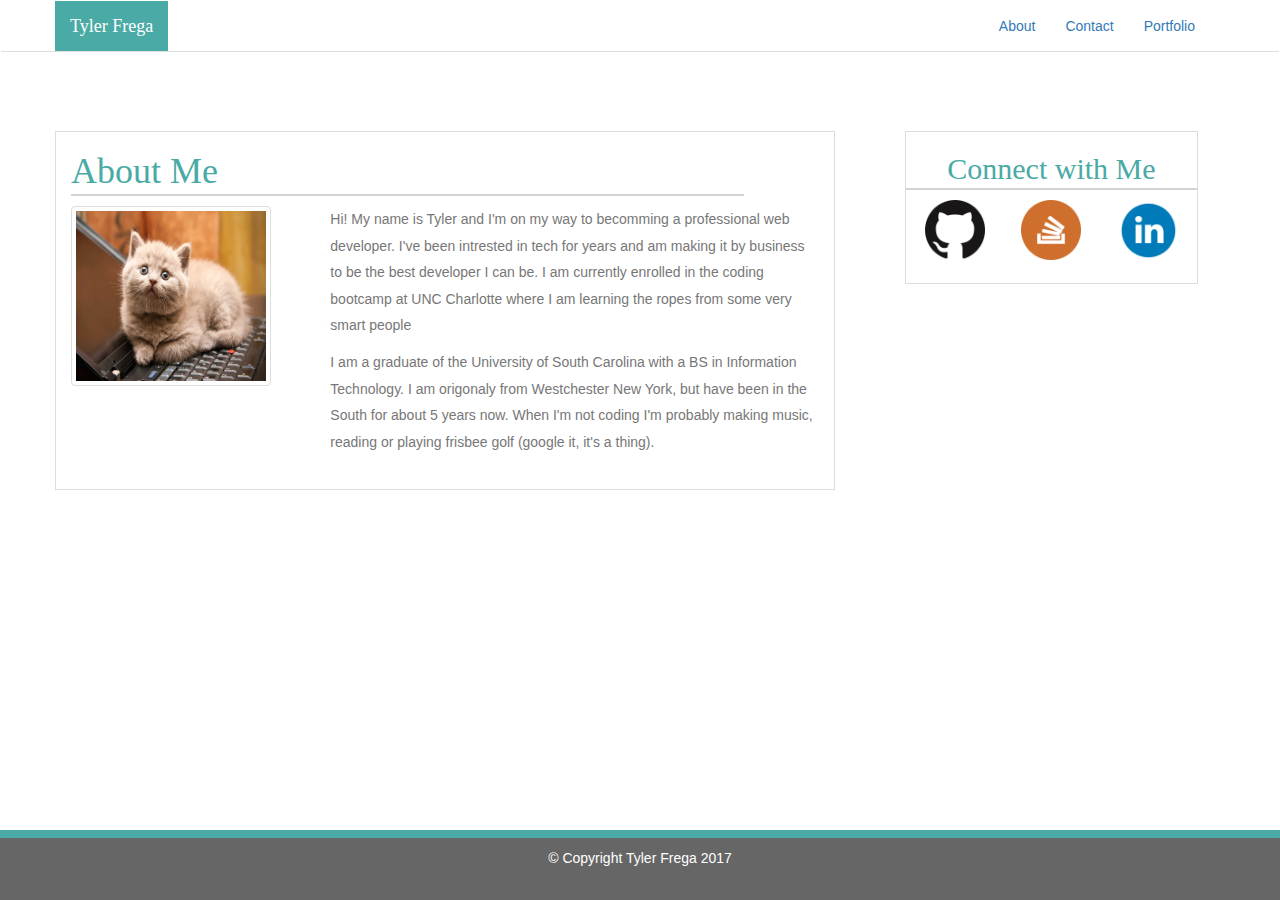
==== index.html @ e971570a "finished about page" ====
<!DOCTYPE html>
<html>
<head>
<!-- Latest compiled and minified CSS -->
<link rel="stylesheet" href="https://maxcdn.bootstrapcdn.com/bootstrap/3.3.7/css/bootstrap.min.css" integrity="sha384-BVYiiSIFeK1dGmJRAkycuHAHRg32OmUcww7on3RYdg4Va+PmSTsz/K68vbdEjh4u" crossorigin="anonymous"/>

<link rel="stylesheet" href="assets/css/style.css">

	<title>Bootstrap Portfolio</title>
</head>
<body>


	<nav class="navbar ">
			<div class="container">
				<div class="navbar-header">

				<!--logo-->
					<a href="index.html" class="navbar-brand logo">Tyler Frega</a>
				</div>
				<!--menu items-->
					<ul class="nav navbar-nav pull-right">
						<li class="active"><a href="index.html">About</a></li>
						<li> <a href="contact.html">Contact</a></li>
						<li><a href="portfolio.html">Portfolio</a></li>
			</div>
	</nav>

	
	<div class="container">
		<div class="row">
			<div class="about col-md-8">
				
				<h1>About Me</h1>

					<div class="row">
					
						<div class="col-md-4">
							<img class="thumbnail" src ="assets/images/cat.jpg" alt="cat" height = "180" width="200"/>
						</div>
			
				<div class="col-md-8">
					<p>Hi! My name is Tyler and I'm on my way to becomming a professional web developer. I've been intrested in tech for years and am making it by business to be the best developer I can be. I am currently enrolled in the coding bootcamp at UNC Charlotte where I am learning the ropes from some very smart people</p>


					<p>I am a graduate of the University of South Carolina with a BS in Information Technology. I am origonaly from Westchester New York, but have been in the South for about 5 years now. When I'm not coding I'm probably making music, reading or playing frisbee golf (google it, it's a thing). </p>
				</div>

				</div>
			</div>

			<div class="contact container-fluid col-md-3">
				<div class="row">
				<h2 class="col-md-12">Connect with Me</h2>
				</div>
					<div class="row">
					<a class="col-md-4" href="https://github.com/tylerfrega"> <img src="assets/images/git.png" alt="git logo" height="60" width="60"/></a>
					<a class="col-md-4" href="https://stackoverflow.com/users/7939095/tyler-frega">	<img src="assets/images/stack.png" alt="stack overflow logo" height="60" width="60"/></a>
					<a class="col-md-4" href="https://www.linkedin.com/in/tyler-frega-064ba7119/"><img src="assets/images/linkedin.png" alt="linkedin logo" height="60" width="60"/></a>
					</div>
				</div>

			</div>

		</div>


	<div class="container-fluid">
		
		<footer>

			<p> &copy; Copyright Tyler Frega 2017</p>

		</footer>

	</div>



</body>
</html>
---- assets/css/style.css ----
body {
	background-image: url("../images/background.PNG");
	color: #777777;
	font-family: Arial, Helvetica Neue, Helvetica, sans-serif;
}

.contact {
	border:solid black 1px;
	left:6%;
	padding-bottom: 2%;
	text-align:center;
	margin-top: 5%;
	background-color: white;
	border:solid 1px #dddddd;

}

.about {
	border:solid black 1px;
	padding-bottom: 2%;
	margin-top: 5%;
	background-color: white;
	line-height: 190%;
	border:solid 1px #dddddd;
}

h1, h2 {
	color: #4aaaa5;
	padding-bottom: 3px;
	border-bottom:solid 2px lightgrey;
	width:90%;
	font-family: Georgia, Times, Times New Roman, serif; 
	

}

.navbar {
	background-color: white;
	border-bottom: solid 1px #dddddd;
}
.navbar-brand {
	background-color: #4aaaa5;
	font-family: Georgia, Times, Times New Roman, serif; 
	color:white;

}

footer {

   position:fixed;
   bottom:0;
   left:0;
   width:100%;
   height:70px;   /* Height of the footer */
   background:#666666;
   color: white;
   text-align: center;
   padding-top:10px;
   border-top: solid  #4aaaa5 8px ;

}
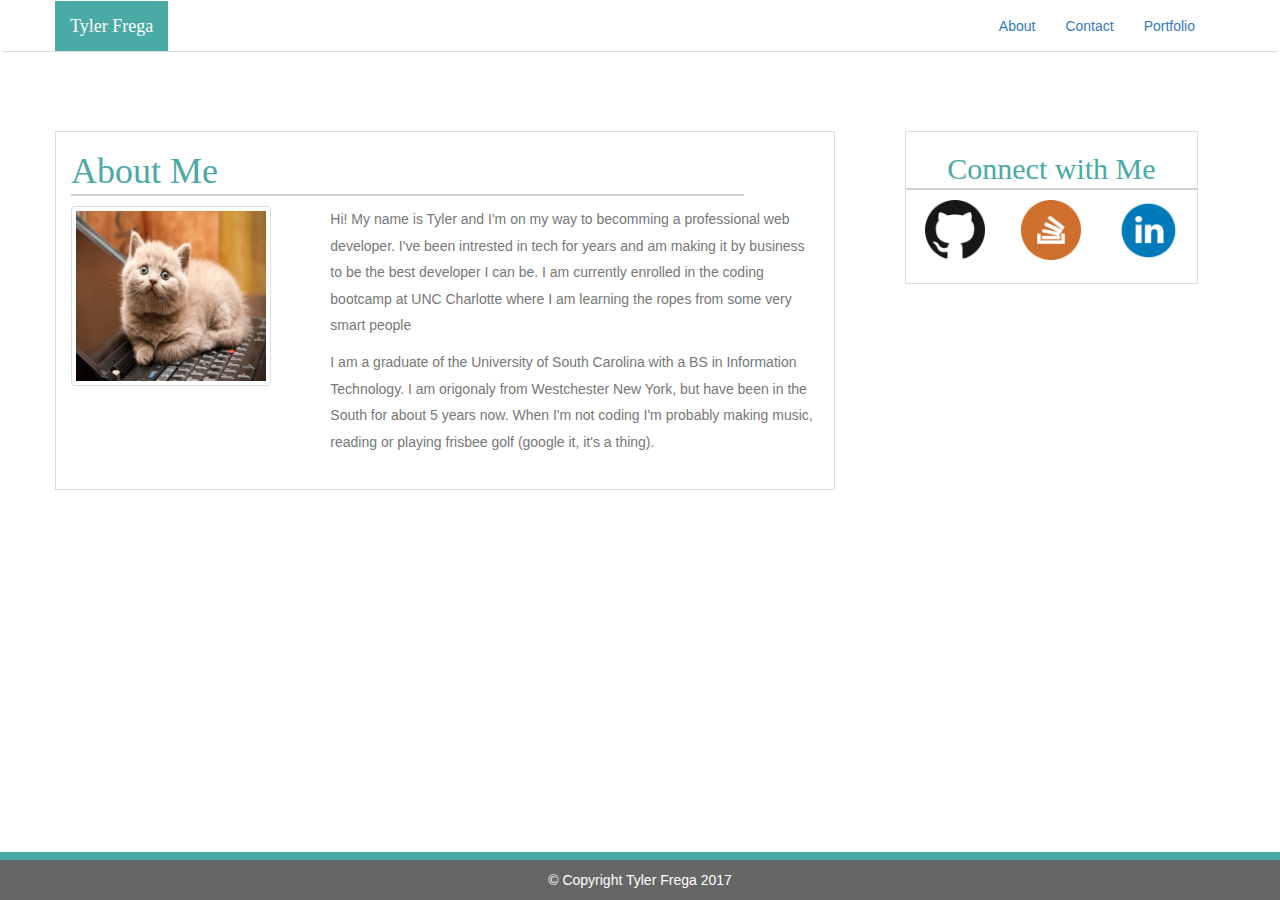
==== commit 728b5c31: "tried to fix portfolio page" ====
--- a/index.html
+++ b/index.html
@@ -14,7 +14,6 @@
 	<nav class="navbar ">
 			<div class="container">
 				<div class="navbar-header">
-
 				<!--logo-->
 					<a href="index.html" class="navbar-brand logo">Tyler Frega</a>
 				</div>
@@ -23,6 +22,7 @@
 						<li class="active"><a href="index.html">About</a></li>
 						<li> <a href="contact.html">Contact</a></li>
 						<li><a href="portfolio.html">Portfolio</a></li>
+					</ul>
 			</div>
 	</nav>
 
@@ -49,16 +49,16 @@
 				</div>
 			</div>
 
-			<div class="contact container-fluid col-md-3">
+			<div class="contact container col-md-3">
 				<div class="row">
-				<h2 class="col-md-12">Connect with Me</h2>
+					<h2 class="col-md-12">Connect with Me</h2>
 				</div>
 					<div class="row">
-					<a class="col-md-4" href="https://github.com/tylerfrega"> <img src="assets/images/git.png" alt="git logo" height="60" width="60"/></a>
-					<a class="col-md-4" href="https://stackoverflow.com/users/7939095/tyler-frega">	<img src="assets/images/stack.png" alt="stack overflow logo" height="60" width="60"/></a>
-					<a class="col-md-4" href="https://www.linkedin.com/in/tyler-frega-064ba7119/"><img src="assets/images/linkedin.png" alt="linkedin logo" height="60" width="60"/></a>
+						<a class="col-md-4" href="https://github.com/tylerfrega"> <img src="assets/images/git.png" alt="git logo" height="60" width="60"/></a>
+						<a class="col-md-4" href="https://stackoverflow.com/users/7939095/tyler-frega">	<img src="assets/images/stack.png" alt="stack overflow logo" height="60" width="60"/></a>
+						<a class="col-md-4" href="https://www.linkedin.com/in/tyler-frega-064ba7119/"><img src="assets/images/linkedin.png" alt="linkedin logo" height="60" width="60"/></a>
 					</div>
-				</div>
+			</div>
 
 			</div>
 
--- a/assets/css/style.css
+++ b/assets/css/style.css
@@ -1,3 +1,20 @@
+
+html, body {
+  height: 100%;
+  width:100%;
+  margin: 0px;
+}
+.wrapper {
+  min-height: 100%;
+
+  /* Equal to height of footer */
+  /* But also accounting for potential margin-bottom of last child */
+  margin-bottom: -50px;
+}
+.footer, .push {
+  height: 50px;
+}
+
 body {
 	background-image: url("../images/background.PNG");
 	color: #777777;
@@ -14,6 +31,17 @@
 	border:solid 1px #dddddd;
 
 }
+
+.contactMe {
+	
+	left:23%;
+	padding-bottom: 2%;
+	text-align:center;
+	margin-top: 5%;
+	background-color: white;
+	border:solid 1px #dddddd;
+
+	}
 
 .about {
 	border:solid black 1px;
@@ -45,13 +73,23 @@
 
 }
 
+.portfolio {
+	
+	padding-bottom: 2%;
+	text-align:center;
+	margin-top: 5%;
+	padding-bottom:0;
+	background-color: white;
+	border:solid 1px #dddddd;
+}
+
 footer {
 
    position:fixed;
    bottom:0;
    left:0;
    width:100%;
-   height:70px;   /* Height of the footer */
+  /* Height of the footer */
    background:#666666;
    color: white;
    text-align: center;
@@ -59,3 +97,34 @@
    border-top: solid  #4aaaa5 8px ;
 
 }
+
+.banner {
+
+	width:100%;
+	height:45px;
+	margin:0;
+	background-color:  #4aaaa5;
+	text-align:center;
+	margin-right:0px;
+	bottom:65px;
+	color:white;
+	font-family: times new roman;
+	padding-top: 10px;
+	padding-left:0px;
+	font-size: 20px;
+
+}
+
+.img {
+	height:100%;
+	width:100%;
+}
+
+
+@media only screen and (max-width: 640px){
+
+	.contactMe {
+		left:0px;
+	}
+
+}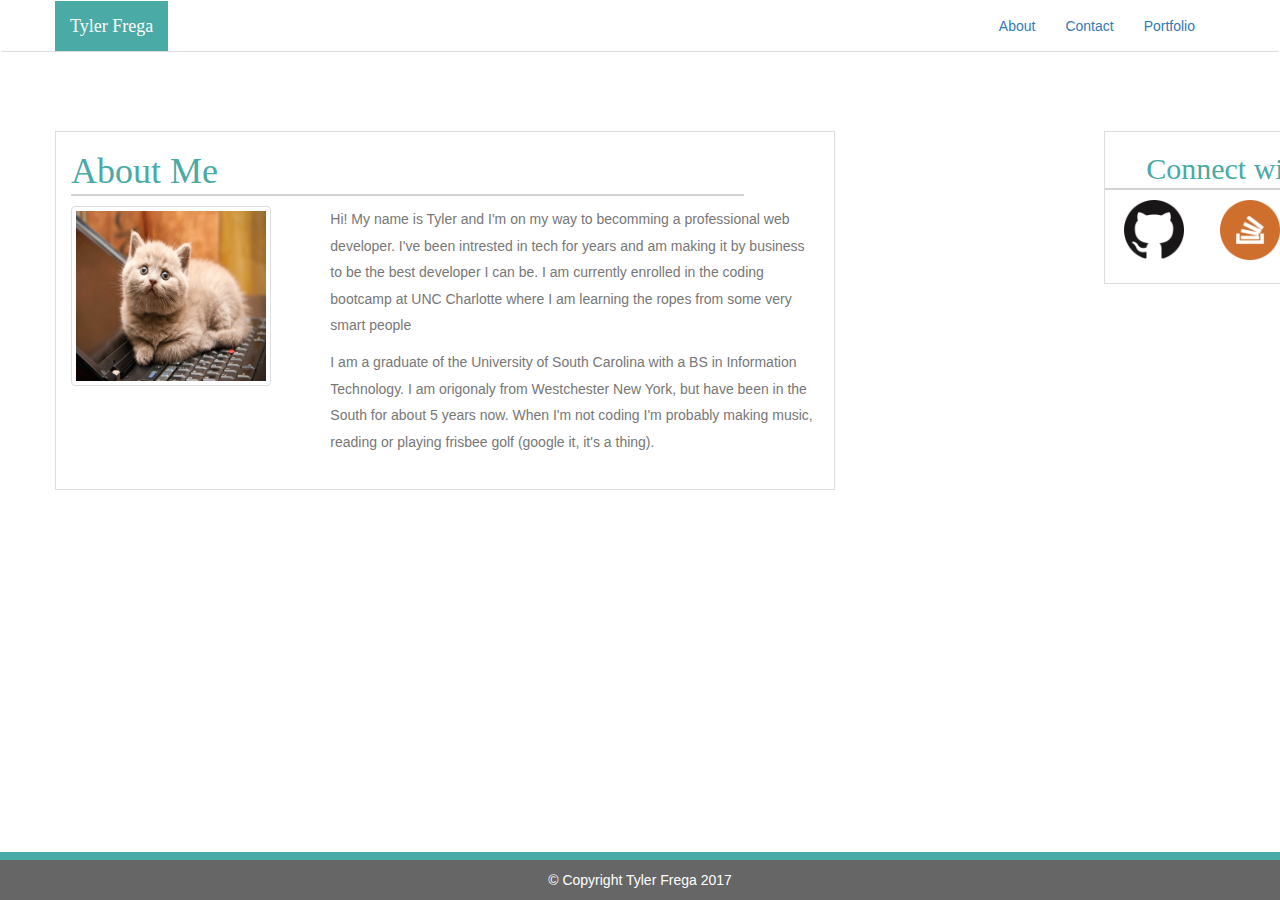
==== commit 9028efde: "fixed contact position issue on index and contact page" ====
--- a/index.html
+++ b/index.html
@@ -49,7 +49,7 @@
 				</div>
 			</div>
 
-			<div class="contact container col-md-3">
+			<div class="contact container contactMe col-md-3">
 				<div class="row">
 					<h2 class="col-md-12">Connect with Me</h2>
 				</div>
--- a/assets/css/style.css
+++ b/assets/css/style.css
@@ -120,11 +120,18 @@
 	width:100%;
 }
 
+@media only screen and (max-width: 980px) {
+
+	.contactMe {
+		left:0%;
+
+	}
+
 
 @media only screen and (max-width: 640px){
 
 	.contactMe {
-		left:0px;
+		left:0%;
 	}
 
 }